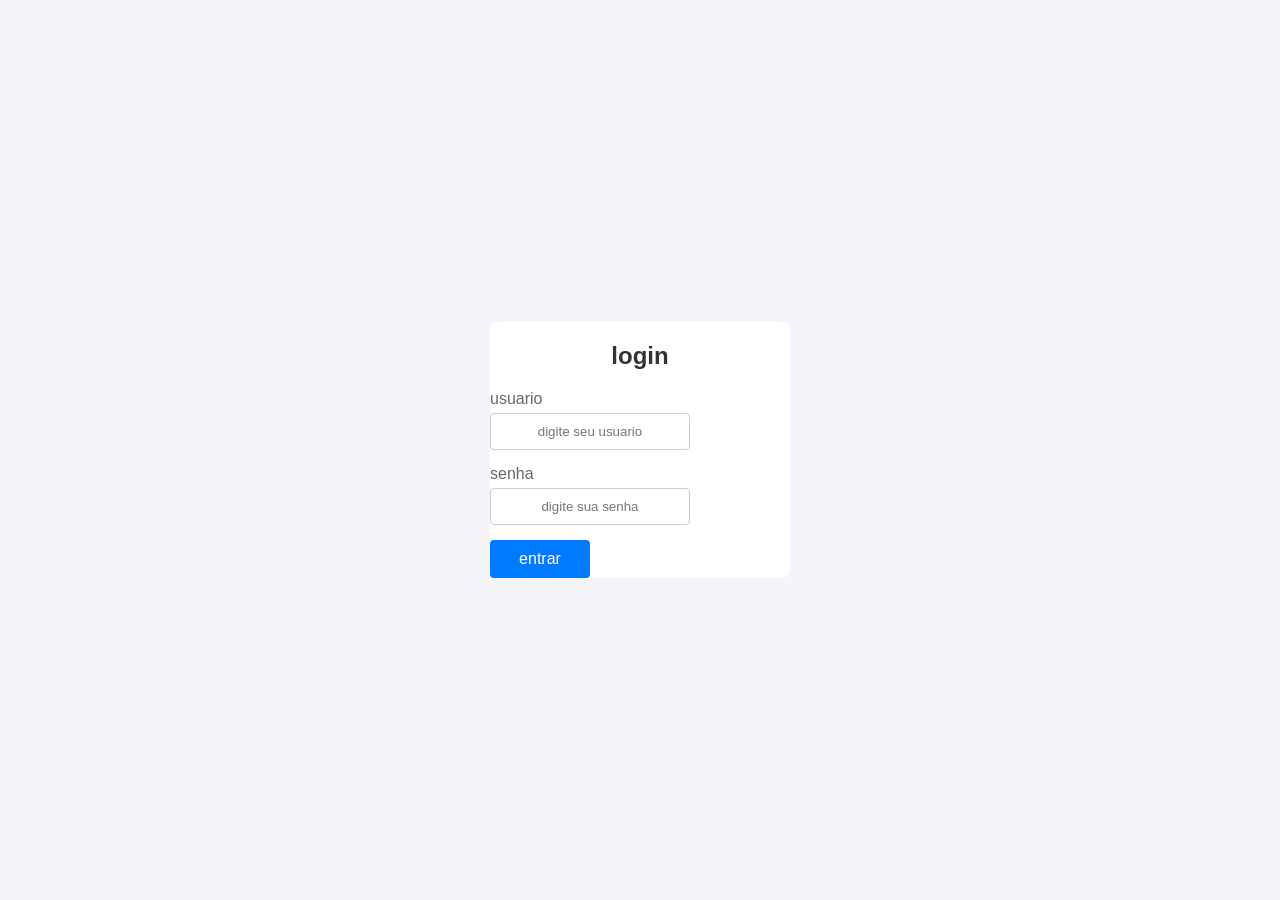
==== index.html @ 50747b81 "teste" ====
<!DOCTYPE html>
<html lang="pt-br">
<head>
    <meta charset="UTF-8">
    <meta name="viewport" content="width=device-width, initial-scale=1.0">
    <title>project</title>
    <link rel="stylesheet" href="style.css">
   
</head>
<body>
<div class="login-container">
    <h2>login</h2>
    <form action="/login" method="post">
    <div class="input-group">
        <label for="username">usuario</label>
        <input type="text" id="username" name="username" placeholder="digite seu usuario" require>
    </div>
    <div class="input-group">
        <label for="password">senha</label>
        <input type="password" id="password" name="password" placeholder="digite sua senha" require>
    </div>
    <button type="submit" class="btn-login" class="button">entrar</button>
    </form>
    
</div>

</body>
</html>
---- style.css ----
@charset "UTF-8";
  body{
    font-family: Arial, Helvetica, sans-serif;
    background-color: #f4f4f9;
    display: flex;
    justify-content: center;
    align-items: center;
    height: 100vh;
    margin: 0;
}
.login-container {
    background-color: #ffffff;
    padding: 30´x;
    border-radius: 8px;
    box-shadow: 0 4px 8px rgba(0,0,0.0.1);
    width: 300px    ;
}
.login-container h2 {
    margin-bottom: 20px;
    text-align: center;
    color: #333333;
}
.input-group {
    margin-bottom:15px;
}
.input-group label {
    display: block;
    margin-bottom: 5px;
    color: #666666;
}
.input-group input {
    width: 200px;
    padding: 10px;
    border: 1px solid #cccccc;
    border-radius: 4px;
    box-sizing: border-box;
    text-align: center;
}
.btn-login {
    width: 100px;
    padding: 10px;
    background-color: #007bff;
    border: none;
    border-radius: 4px;
    color: white;
    font-size: 16px;
    cursor: pointer;
    text-align: center;
}
.btn-login:hover {
    background-color: #0056b3;
}
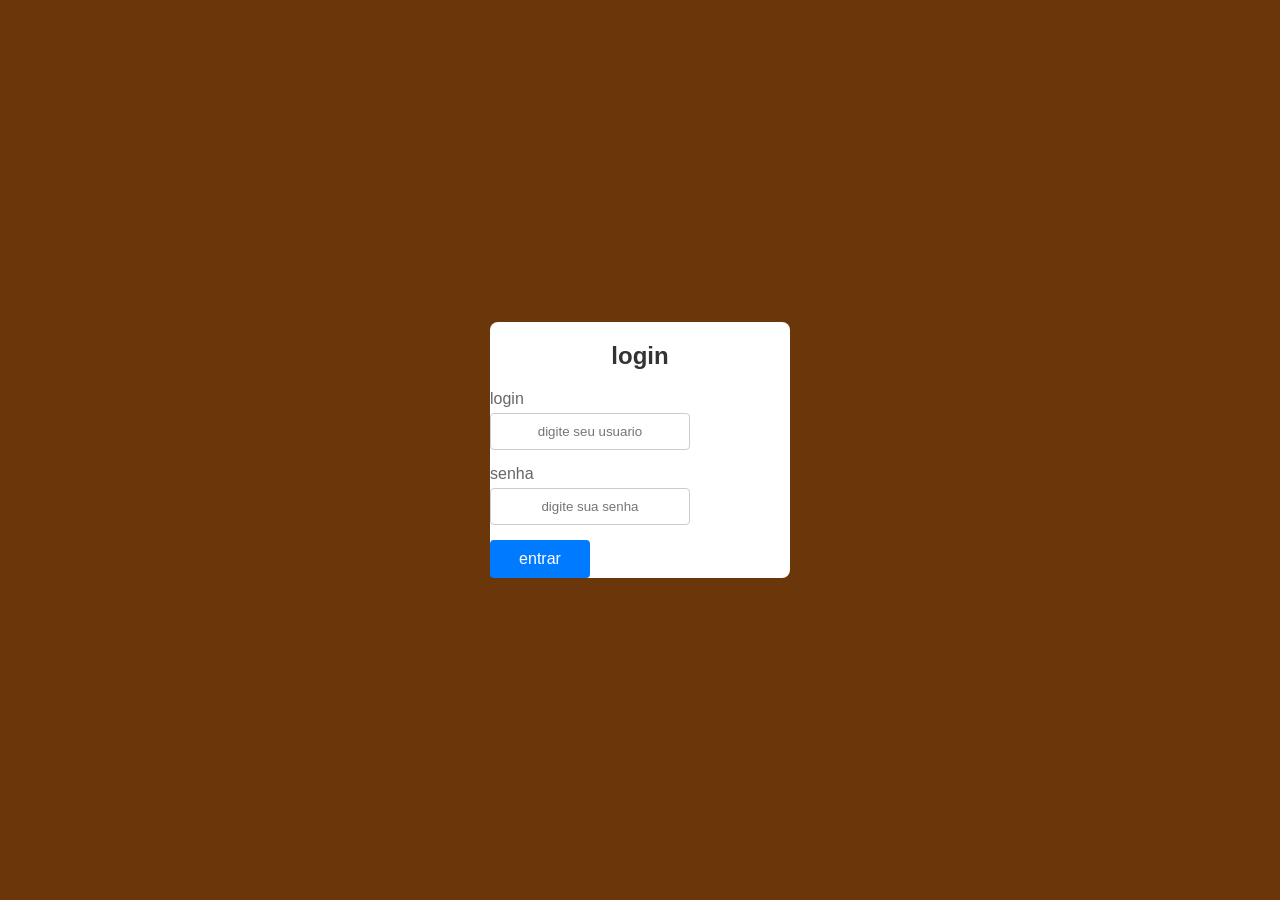
==== commit 82a1f6c6: "teste" ====
--- a/index.html
+++ b/index.html
@@ -12,7 +12,7 @@
     <h2>login</h2>
     <form action="/login" method="post">
     <div class="input-group">
-        <label for="username">usuario</label>
+        <label for="username">login</label>
         <input type="text" id="username" name="username" placeholder="digite seu usuario" require>
     </div>
     <div class="input-group">
--- a/style.css
+++ b/style.css
@@ -1,7 +1,7 @@
 @charset "UTF-8";
   body{
     font-family: Arial, Helvetica, sans-serif;
-    background-color: #f4f4f9;
+    background-color: #6b360a;
     display: flex;
     justify-content: center;
     align-items: center;
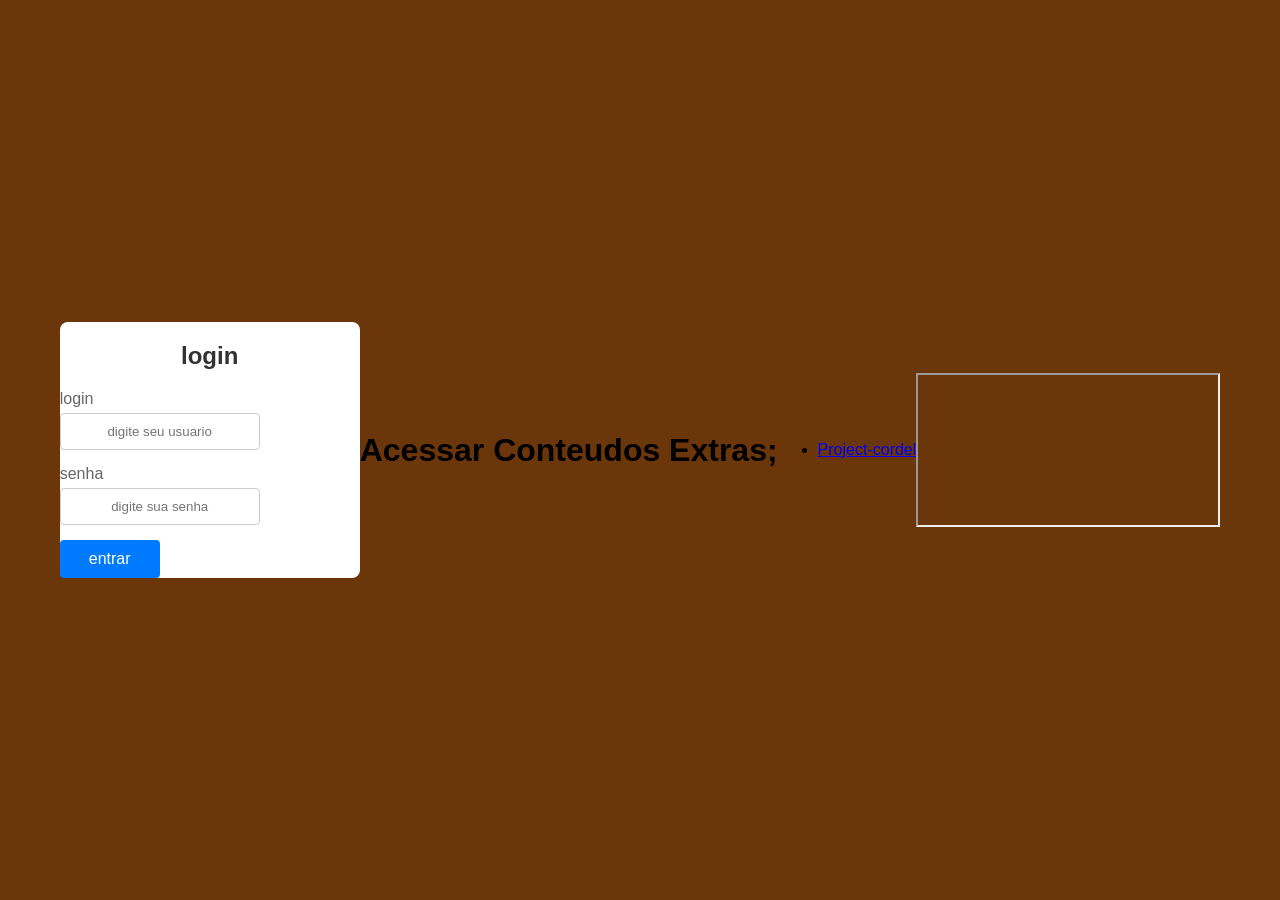
==== commit 92eb7041: "teste" ====
--- a/index.html
+++ b/index.html
@@ -23,6 +23,15 @@
     </form>
     
 </div>
+<h1>
+    Acessar Conteudos Extras;
+</h1>
+<ul>
+    <li><a href="projeto_cordel-main/index.html" target="iframe">Project-cordel</a></li>
+</ul>
+<iframe id="tela" src="">
+    <p>ERRO</p>
+</iframe>
 
 </body>
 </html>
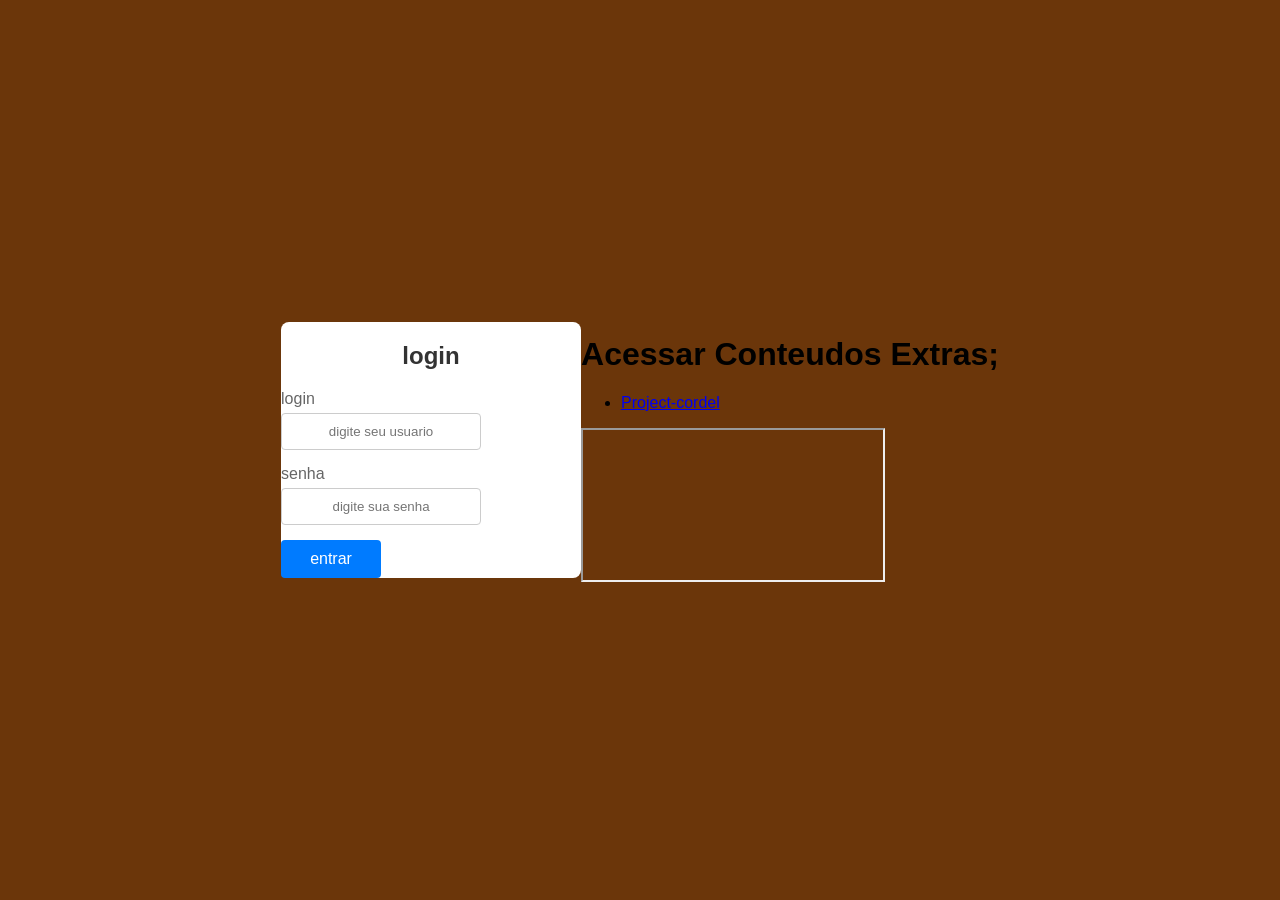
==== commit ef34f864: "teste" ====
--- a/index.html
+++ b/index.html
@@ -23,15 +23,17 @@
     </form>
     
 </div>
+<div>
 <h1>
     Acessar Conteudos Extras;
 </h1>
 <ul>
-    <li><a href="projeto_cordel-main/index.html" target="iframe">Project-cordel</a></li>
+    <li><a href="projeto_cordel-main/index.html" target="frame">Project-cordel</a></li>
 </ul>
-<iframe id="tela" src="">
+<iframe id="tela" name="frame" src="">
     <p>ERRO</p>
 </iframe>
+</div>
 
 </body>
 </html>
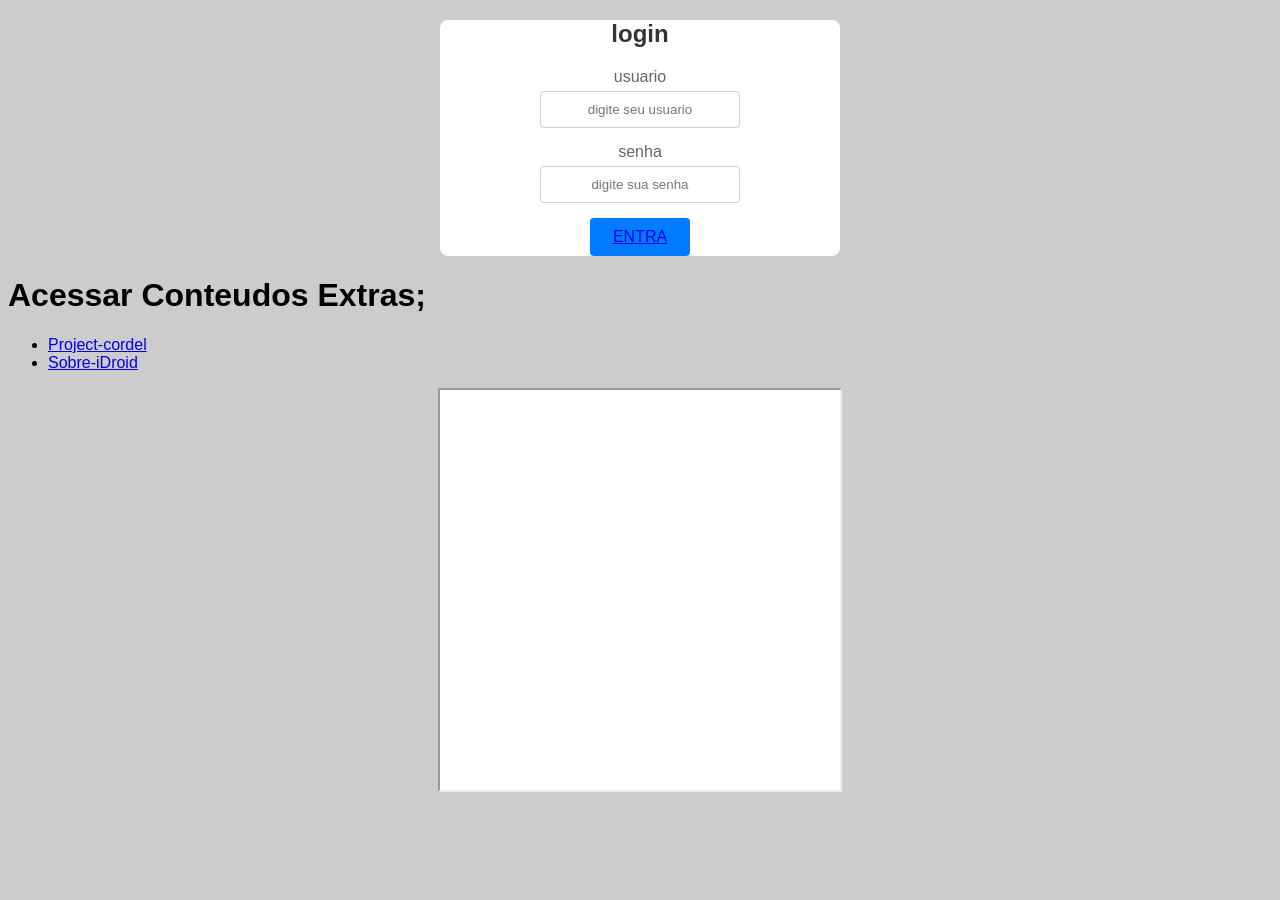
==== commit c1254bf4: "atualizando pasta" ====
--- a/index.html
+++ b/index.html
@@ -12,23 +12,27 @@
     <h2>login</h2>
     <form action="/login" method="post">
     <div class="input-group">
-        <label for="username">login</label>
+        <label for="username">usuario</label>
         <input type="text" id="username" name="username" placeholder="digite seu usuario" require>
     </div>
     <div class="input-group">
         <label for="password">senha</label>
         <input type="password" id="password" name="password" placeholder="digite sua senha" require>
     </div>
-    <button type="submit" class="btn-login" class="button">entrar</button>
+    <button type="submit" class="btn-login"  class="button"><a href="projeto_cordel-main/index.html">ENTRA</a></button>
     </form>
     
 </div>
-<div>
+<div class="div2">
 <h1>
     Acessar Conteudos Extras;
 </h1>
 <ul>
     <li><a href="projeto_cordel-main/index.html" target="frame">Project-cordel</a></li>
+    <li><a href="meu-sit-main/index.html" target="frame">Sobre-iDroid</a></li>
+</ul>
+<ul>
+    
 </ul>
 <iframe id="tela" name="frame" src="">
     <p>ERRO</p>
--- a/style.css
+++ b/style.css
@@ -1,19 +1,16 @@
 @charset "UTF-8";
   body{
     font-family: Arial, Helvetica, sans-serif;
-    background-color: #6b360a;
-    display: flex;
-    justify-content: center;
-    align-items: center;
-    height: 100vh;
-    margin: 0;
+    background-color: #cccccc;
 }
 .login-container {
     background-color: #ffffff;
     padding: 30´x;
     border-radius: 8px;
     box-shadow: 0 4px 8px rgba(0,0,0.0.1);
-    width: 300px    ;
+    width: 400px;
+    margin: auto;
+    text-align: center ;
 }
 .login-container h2 {
     margin-bottom: 20px;
@@ -50,3 +47,17 @@
 .btn-login:hover {
     background-color: #0056b3;
 }
+button{
+    display: block;
+    margin: auto;
+}
+.div2 {
+    color:black;
+}
+#tela {
+    width: 400px;
+    height: 400px;
+    display: block;
+    margin: auto;
+    background-color: white;
+}
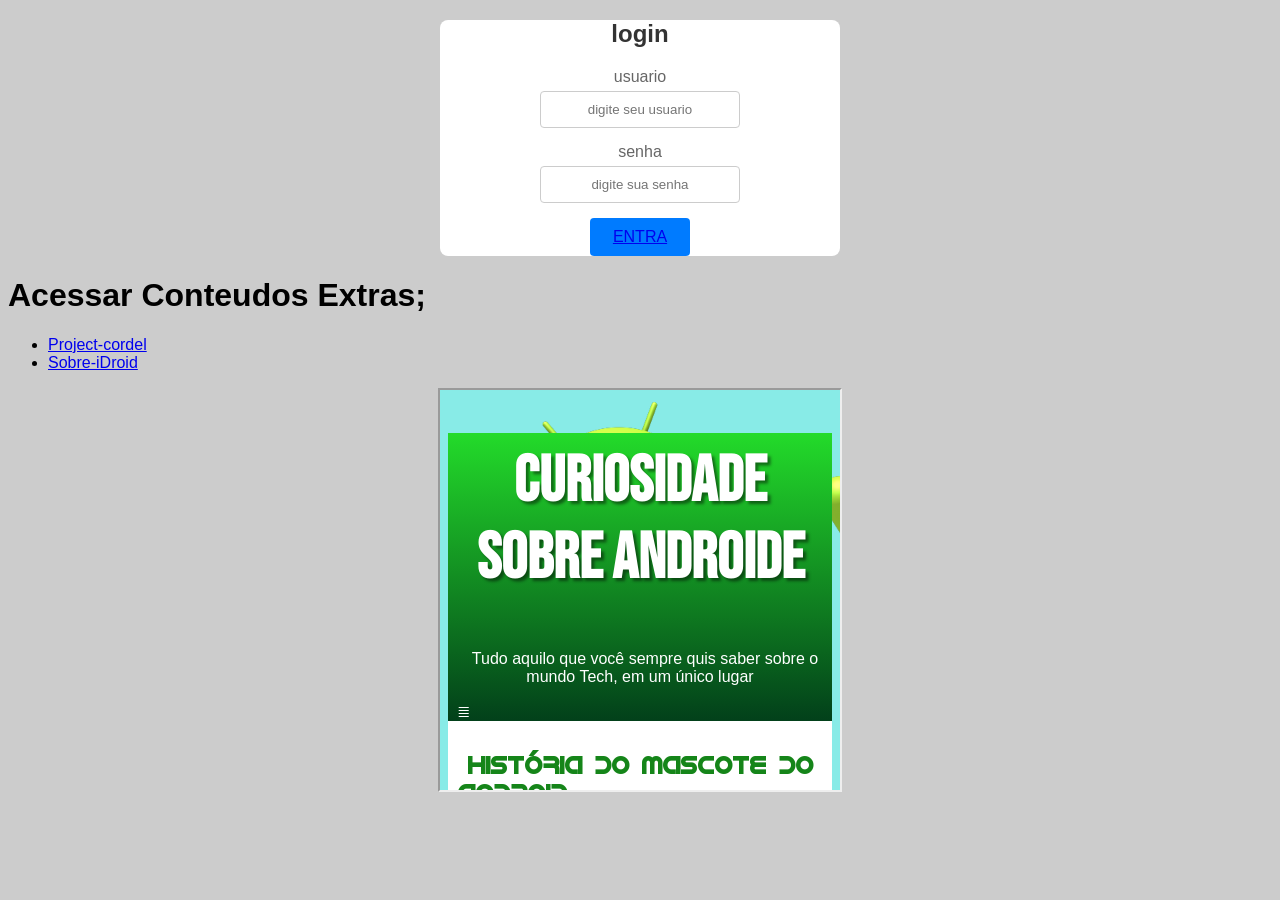
==== commit 9f9886c1: "atualizando sit" ====
--- a/index.html
+++ b/index.html
@@ -34,7 +34,7 @@
 <ul>
     
 </ul>
-<iframe id="tela" name="frame" src="">
+<iframe id="tela" name="frame" src="meu-sit-main/index.html">
     <p>ERRO</p>
 </iframe>
 </div>
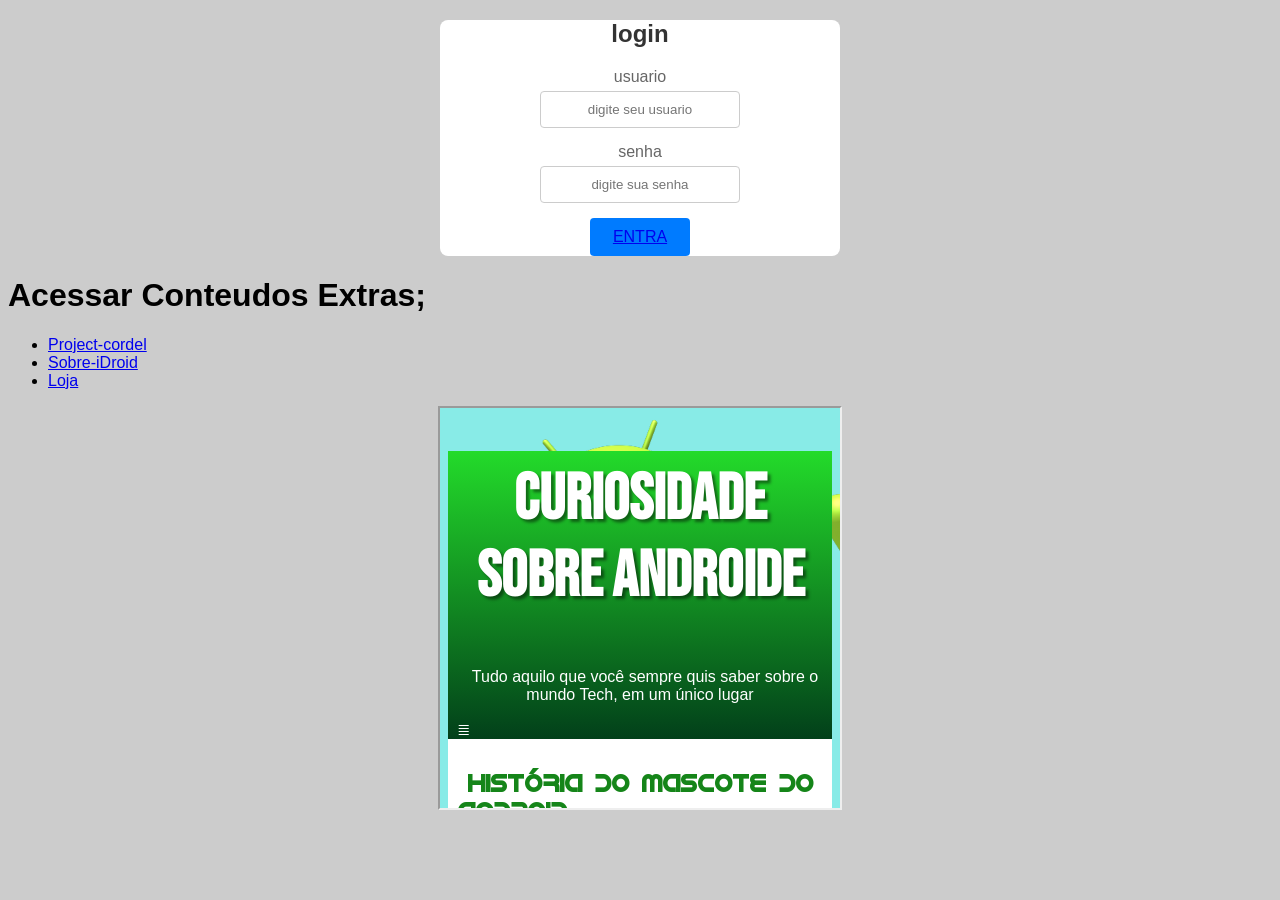
==== commit 546c4fd5: "teste" ====
--- a/index.html
+++ b/index.html
@@ -30,6 +30,7 @@
 <ul>
     <li><a href="projeto_cordel-main/index.html" target="frame">Project-cordel</a></li>
     <li><a href="meu-sit-main/index.html" target="frame">Sobre-iDroid</a></li>
+    <li><a href="project-loja/" target="frame">Loja</a></li>
 </ul>
 <ul>
     
